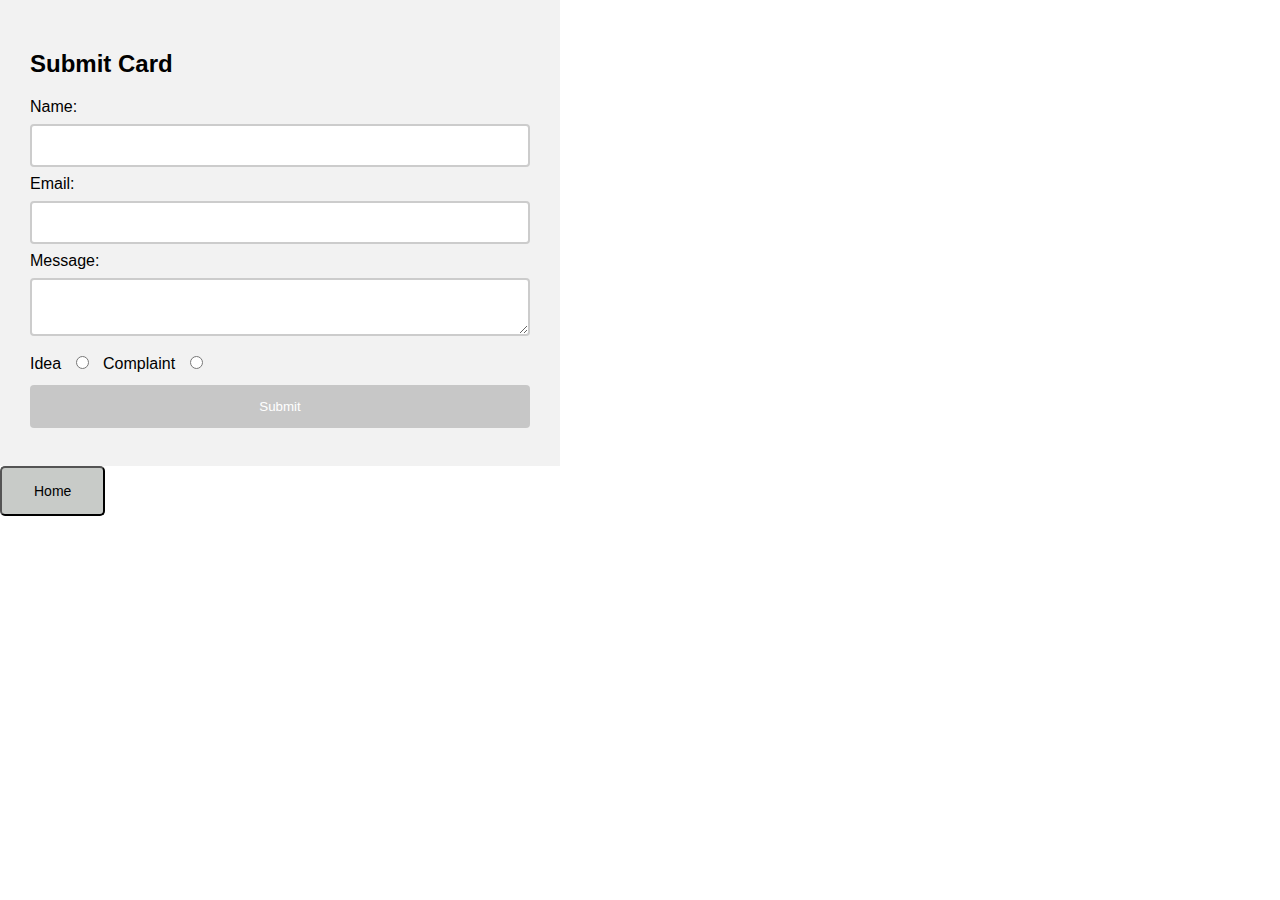
==== ProjectTemplate/CardCreation.html @ 1da7d23c "testing" ====
<!DOCTYPE html>
<html>
  <head>
    <meta charset="utf-8">
  <meta name="viewport" content="width=device-width">
  <title>Create a Card</title>
  <link href="CardCreationStyle.css" rel="stylesheet" type="text/css" />
</head>
    <body>
        <div class="form-container">
          <h2>Submit Card</h2>
          <form action="#">
            <label for="name">Name:</label>
            <input type="text" id="name" class="form-input" required>
            
            <label for="email">Email:</label>
            <input type="email" id="email" class="form-input" required>
            
            <label for="message">Message:</label>
            <textarea id="message" class="form-input" required></textarea>
            
            <label for="idea">Idea</label>
            <input type="radio" id="idea" name="card-type" value="idea" class="form-radio" required>
            
            <label for="complaint">Complaint</label>
            <input type="radio" id="complaint" name="card-type" value="complaint" class="form-radio" required>
            
            <button type="submit" class="form-button">Submit</button>
          </form>
        </div>
        <button class="button" onclick="window.location.href = 'HomePage.html';">Home</button>
      </body>
    </html>
---- ProjectTemplate/CardCreationStyle.css ----
html, body {
    margin: 0;
    padding: 0;
    font-family: Helvetica, Arial, sans-serif;
  }
  h1 {
    margin: 0;
    padding: 0;
    color: white;
    font-weight: normal;
    margin-left: 16px;
    padding-top: 10px;
  }
  
  .menu-bar-container {
    height: 60px;
    background-color: #c7c7c7;
    border-top: 1px #cccccc solid;
    display: flex;
  }
  .menu-bar-container-2 {
    height: 40px;
    background-color: #877d81;
    border-top: 1px #cccccc solid;
    float: right;
  }
  
  .container-2-menu a {
    text-decoration: none;
    color: white;
    
  }
  .home{
    float: left;
    height: 25px;
    border-left: none;
    margin-left: 140px;
    margin-top: 10px;
  }
  
  .card-container {
    display: flex;
    justify-content:center;
    align-items: center;
    height: 100vh;
  }
  
  .card {
    width: 400px;
    height: 550px;
    box-shadow: 0 4px 8px 0 rgba(0, 0, 0, 0.2);
    transition: 0.3s;
    border-radius: 10px;
    overflow: hidden;
    margin: 20px;
  }
  
  .card-image {
    width: 100%;
    height: 60%;
    overflow: hidden;
  }
  
  .card-image img {
    width: 100%;
  }
  
  .card-body {
    padding: 20px;
  }
  

  
  .card-container2 {
    display: flex;
    justify-content:center;
    align-items: center;
    height: 100vh;
  }
  
  .card2 {
    width: 400px;
    height: 550px;
    box-shadow: 0 4px 8px 0 rgba(0, 0, 0, 0.2);
    transition: 0.3s;
    border-radius: 10px;
    overflow: hidden;
    margin: 20px;
  }
  
  .card-image2 {
    width: 100%;
    height: 60%;
    overflow: hidden;
  }
  
  .card-image2 img {
    width: 100%;
  }
  
  .card-body2 {
    padding: 20px;
  }
  
  
  
  
  .card-container3 {
    display: flex;
    justify-content:center;
    align-items: center;
    height: 100vh;
  }
  
  .card3 {
    width: 400px;
    height: 550px;
    box-shadow: 0 4px 8px 0 rgba(0, 0, 0, 0.2);
    transition: 0.3s;
    border-radius: 10px;
    overflow: hidden;
    margin: 20px;
  }
  
  .card-image3 {
    width: 100%;
    height: 60%;
    overflow: hidden;
  }
  
  .card-image3 img {
    width: 100%;
  }
  
  .card-body3 {
    padding: 20px;
  }
  
 
  .button {
    background-color: #c8cbc8;
    color: black;
    padding: 15px 32px;
    text-align: center;
    font-size: 14px;
    border-radius: 5px;
  }
  
  .card-list {
    display: flex;
    flex-direction: column;
    align-items: left;
    margin-top: 50px;
  }
  
  .card4 {
    width: 20%;
    height: 20%;
    background-color: white;
    border: 1px solid lightgray;
    box-shadow: 2px 2px 5px rgba(0,0,0,0.1);
    margin-bottom: 20px;
    padding: 20px;
    text-align: center;
  }
  
  h3 {
    margin-top: 0;
    
  }

  .form-container {
    width: 500px;
    margin: left;
    text-align: left;
    padding: 30px;
    background-color: #f2f2f2;
  }
  

  .form-input {
    width: 100%;
    padding: 12px 20px;
    margin: 8px 0;
    box-sizing: border-box;
    border: 2px solid #ccc;
    border-radius: 4px;
  }
  
  
  .form-radio {
    display: inline-block;
    margin: 8px 10px;
  }
  
 
  .form-button {
    width: 100%;
    background-color: #c7c7c7;
    color: white;
    padding: 14px 20px;
    margin: 8px 0;
    border: none;
    border-radius: 4px;
    cursor: pointer;
  }
  

  .form-button:hover {
    background-color: #c7c7c7;
  }
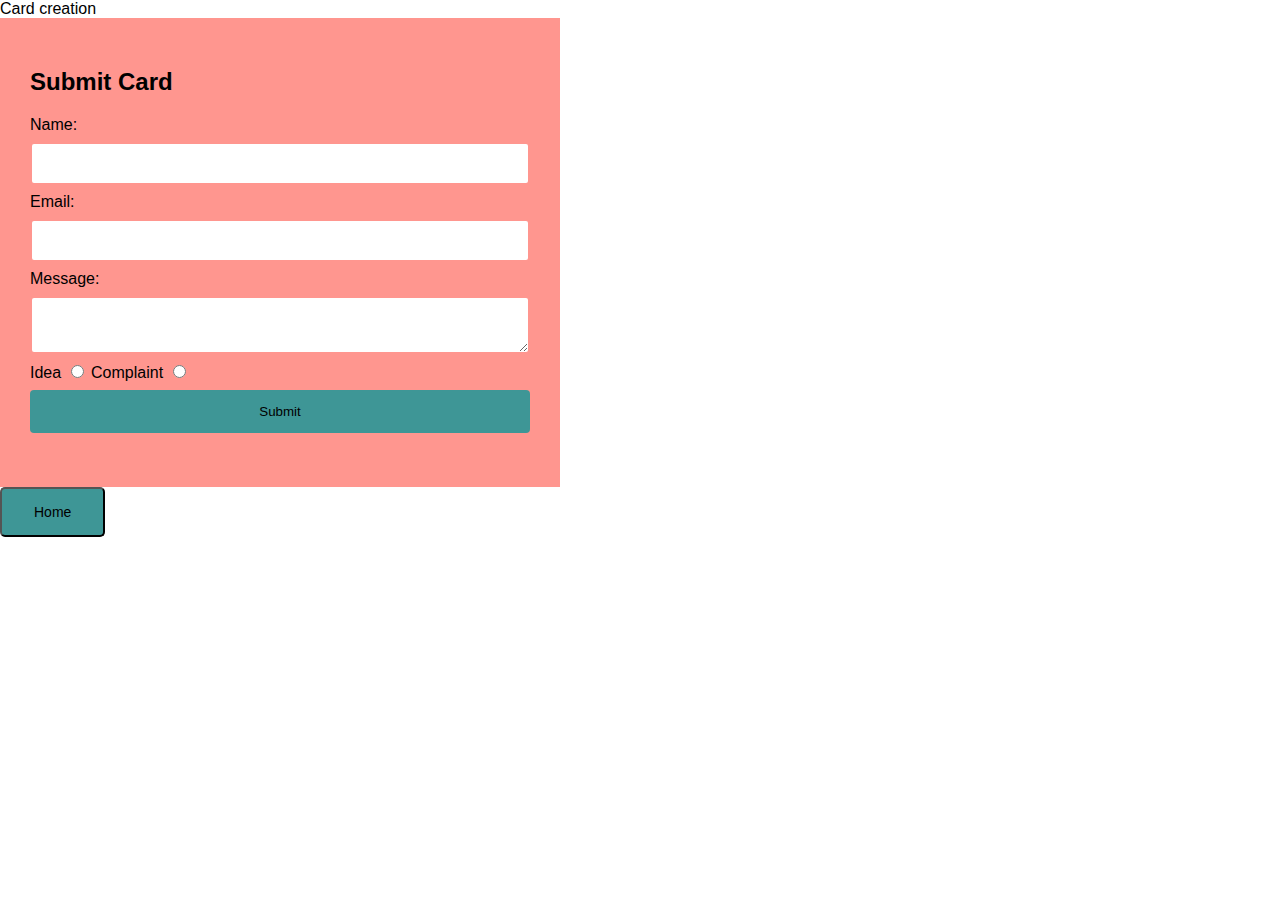
==== commit 18adaf8f: "cardfeed and updated css" ====
--- a/ProjectTemplate/CardCreation.html
+++ b/ProjectTemplate/CardCreation.html
@@ -1,11 +1,71 @@
+Card creation 
+
 <!DOCTYPE html>
 <html>
-  <head>
+<head>
     <meta charset="utf-8">
-  <meta name="viewport" content="width=device-width">
-  <title>Create a Card</title>
-  <link href="CardCreationStyle.css" rel="stylesheet" type="text/css" />
+    <meta name="viewport" content="width=device-width">
+    <title>Create a Card</title>
+    <script src="https://ajax.googleapis.com/ajax/libs/jquery/3.6.3/jquery.min.js"></script>
+
+    <style>
+        html, body {
+            margin: 0;
+            padding: 0;
+            font-family: Helvetica, Arial, sans-serif;
+        }
+     
+
+        .button {
+            background-color: #3e9696 ;
+            color: black;
+            padding: 15px 32px;
+            text-align: center;
+            font-size: 14px;
+            border-radius: 5px;
+        }
+
+        h3 {
+            margin-top: 0;
+        }
+
+        .form-container {
+            width: 500px;
+            margin: left;
+            text-align: left;
+            padding: 30px;
+            background-color: #FF968F;
+        }
+
+        .form-input {
+            width: 100%;
+            padding: 12px 20px;
+            margin: 8px 0;
+            box-sizing: border-box;
+            border: 2px solid #FF968F;
+            border-radius: 4px;
+        }
+
+
+        .form-button {
+            width: 100%;
+            background-color: #3e9696;
+            color: black;
+            padding: 14px 20px;
+            margin: 8px 0;
+            border: none;
+            border-radius: 4px;
+            cursor: pointer;
+        }
+
+
+    </style>
 </head>
+
+<script>
+    // this will be the code that links the C# backend code to the user card creation interface
+</script>
+
     <body>
         <div class="form-container">
           <h2>Submit Card</h2>
@@ -31,4 +91,4 @@
         <button class="button" onclick="window.location.href = 'HomePage.html';">Home</button>
       </body>
     </html>
-    +    
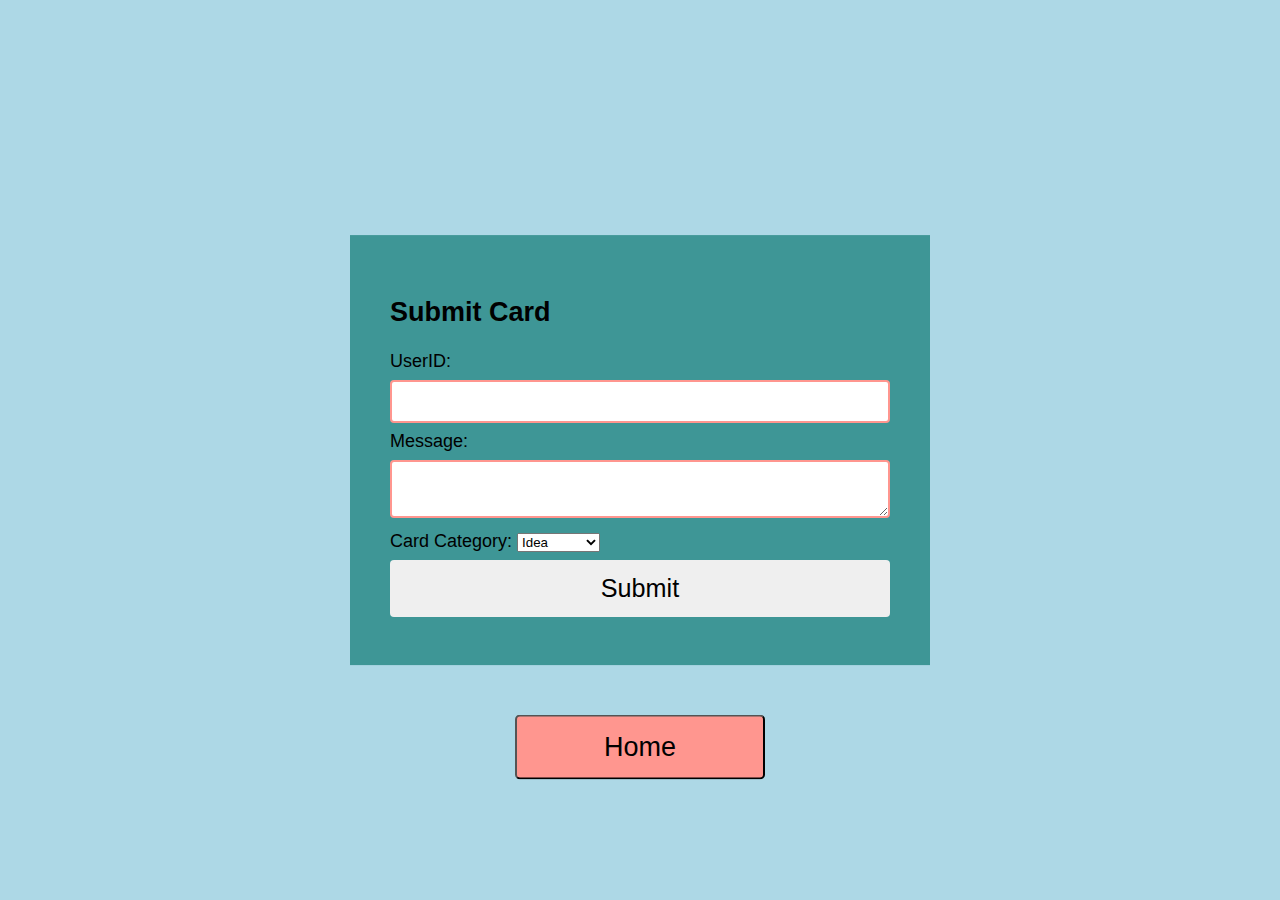
==== commit a1c25104: "styling" ====
--- a/ProjectTemplate/CardCreation.html
+++ b/ProjectTemplate/CardCreation.html
@@ -1,4 +1,4 @@
-Card creation 
+
 
 <!DOCTYPE html>
 <html>
@@ -13,16 +13,24 @@
             margin: 0;
             padding: 0;
             font-family: Helvetica, Arial, sans-serif;
+            background-color: #ADD8E6;
+            font-size: 2vh;
         }
-     
+
 
         .button {
-            background-color: #3e9696 ;
+            background-color: #FF968F;
             color: black;
             padding: 15px 32px;
             text-align: center;
             font-size: 14px;
             border-radius: 5px;
+            position: absolute;
+            top: 83%;
+            left: 50%;
+            transform: translate(-50%, -50%);
+            width: 250px;
+            font-size: 1.5em;
         }
 
         h3 {
@@ -31,10 +39,14 @@
 
         .form-container {
             width: 500px;
-            margin: left;
             text-align: left;
             padding: 30px;
-            background-color: #FF968F;
+            background-color: #3e9696;
+            padding: 40px;
+            position: absolute;
+            top: 50%;
+            left: 50%;
+            transform: translate(-50%, -50%);
         }
 
         .form-input {
@@ -49,13 +61,13 @@
 
         .form-button {
             width: 100%;
-            background-color: #3e9696;
             color: black;
             padding: 14px 20px;
             margin: 8px 0;
             border: none;
             border-radius: 4px;
             cursor: pointer;
+            font-size: 1.4em;
         }
 
 
@@ -64,31 +76,84 @@
 
 <script>
     // this will be the code that links the C# backend code to the user card creation interface
+
+    function CreateCard(userId, cardDesc, cardCat) {
+        //the url of the webservice we will be talking to
+        var webMethod = "ProjectServices.asmx/CreateCard";
+        //the parameters we will pass the service (in json format because curly braces)
+        //note we encode the values for transmission over the web.  All the \'s are just
+        //because we want to wrap our keynames and values in double quotes so we have to
+        //escape the double quotes (because the overall string we're creating is in double quotes!)
+        var parameters = "{\"uid\":\"" + encodeURI(userId) + "\",\"desc\":\"" + encodeURI(cardDesc) + "\",\"category\":\"" + encodeURI(cardCat) + "\"}";
+
+        //jQuery ajax method
+        $.ajax({
+            //post is more secure than get, and allows
+            //us to send big data if we want.  really just
+            //depends on the way the service you're talking to is set up, though
+            type: "POST",
+            //the url is set to the string we created above
+            url: webMethod,
+            //same with the data
+            data: parameters,
+            //these next two key/value pairs say we intend to talk in JSON format
+            contentType: "application/json; charset=utf-8",
+            dataType: "json",
+            //jQuery sends the data and asynchronously waits for a response.  when it
+            //gets a response, it calls the function mapped to the success key here
+            success: function (msg) {
+                //the server response is in the msg object passed in to the function here
+                //since our logon web method simply returns a true/false, that value is mapped
+                //to a generic property of the server response called d (I assume short for data
+                //but honestly I don't know...)
+                if (!msg.d) {
+                    //server replied true, so go to the home page
+                    window.location.replace('HomePage.html');
+                }
+                else {
+                    //server replied false, so let the user know
+                    //the card creation failed
+                    alert("could not create card");
+                }
+            },
+            error: function (e) {
+                //if something goes wrong in the mechanics of delivering the
+                //message to the server or the server processing that message,
+                //then this function mapped to the error key is executed rather
+                //than the one mapped to the success key.
+                alert("There seems to be an error somewhere.....");
+            }
+        });
+    }
 </script>
 
-    <body>
-        <div class="form-container">
-          <h2>Submit Card</h2>
-          <form action="#">
-            <label for="name">Name:</label>
-            <input type="text" id="name" class="form-input" required>
-            
-            <label for="email">Email:</label>
-            <input type="email" id="email" class="form-input" required>
-            
+<body>
+    
+    <div class="form-container">
+        <h2>Submit Card</h2>
+        <form onsubmit="javascript:  CreateCard($('#email').val(), $('#message').val(), $('#cardCategoryId').val()); return false;">
+
+            <label for="user">UserID:</label>
+            <input name="user" type="text" id="email" class="form-input" required>
+
             <label for="message">Message:</label>
-            <textarea id="message" class="form-input" required></textarea>
-            
-            <label for="idea">Idea</label>
-            <input type="radio" id="idea" name="card-type" value="idea" class="form-radio" required>
-            
-            <label for="complaint">Complaint</label>
-            <input type="radio" id="complaint" name="card-type" value="complaint" class="form-radio" required>
-            
+            <textarea name="message" type="text" id="message" class="form-input" required></textarea>
+
+            <label for="category">Card Category:</label>
+            <select name="category" id="cardCategoryId" required>
+                <option value="idea">Idea</option>
+                <option value="complaint">Complaint</option>
+            </select>
+
+            <!--            <label for="complaint">Complaint</label>
+                        <input type="radio" id="complaint" name="card-type" value="complaint" class="form-radio" required>-->
+
             <button type="submit" class="form-button">Submit</button>
-          </form>
-        </div>
-        <button class="button" onclick="window.location.href = 'HomePage.html';">Home</button>
-      </body>
+        </form>
+    </div>
+
+    <button class="button" onclick="window.location.href = 'HomePage.html';">Home</button>
+
+</body>
     </html>
     
